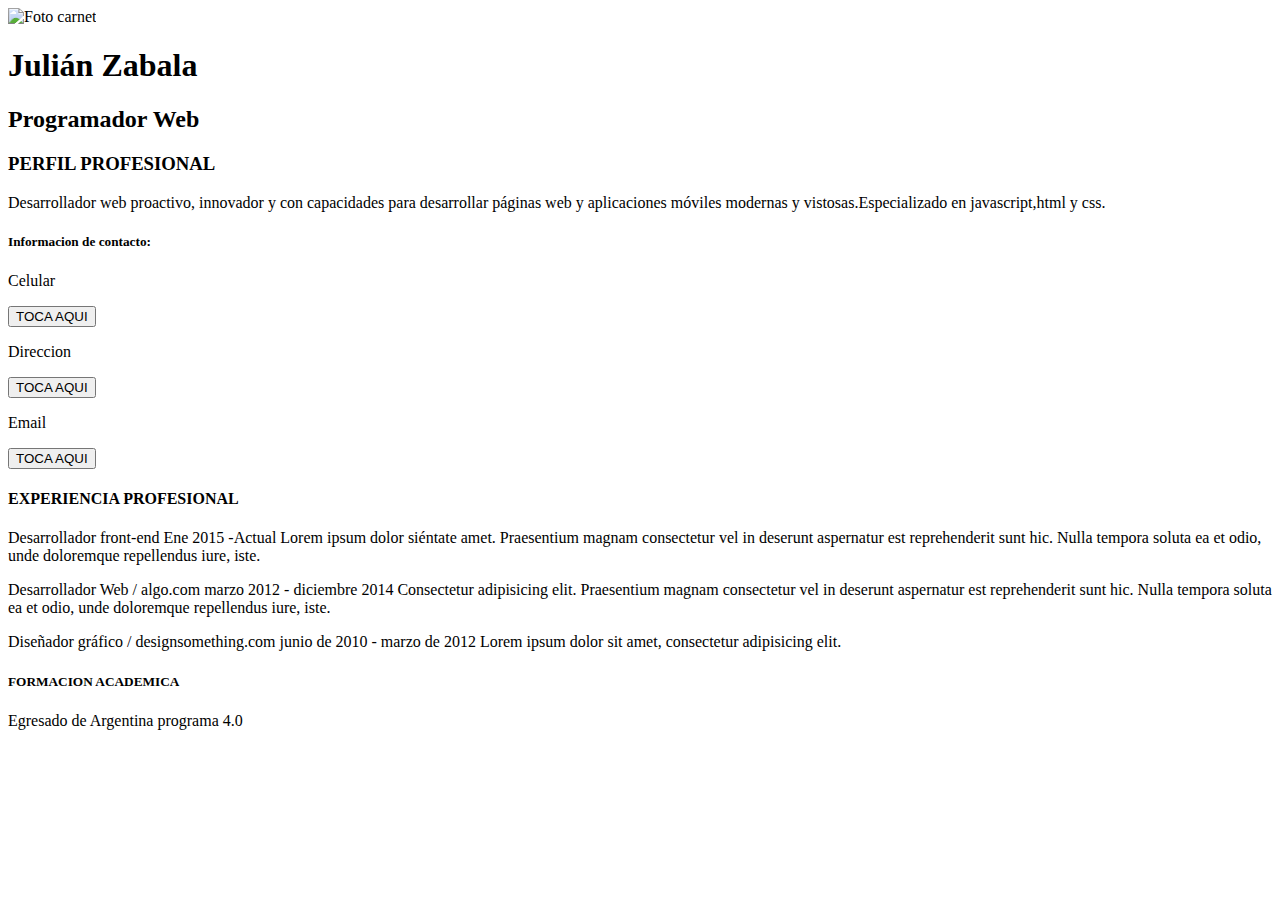
==== cvjulian.html @ 7d14baff "Add files via upload" ====
<!DOCTYPE html>
<html lang="es">
<head>
    <meta charset="UTF-8">
    <meta http-equiv="X-UA-Compatible" content="IE=edge">
    <meta name="viewport" content="width=device-width, initial-scale=1.0">
    <link rel="stylesheet" type="text/css" href="css/cv.css">
    <link href="https://fonts.googleapis.com/css2?family=Roboto:wght@100&display=swap" rel="stylesheet">
    <title>CVJulian</title>
    <link rel="icon" type="image/x-icon" href="https://t3.ftcdn.net/jpg/05/29/15/84/240_F_529158419_ByDIuI78FZqbT6veLGp9mBeCXX9WxJiO.jpg">
</head>

    <body>
    
        <div class="grid-container">
        <div class="item4"><img src="https://randomuser.me/api/portraits/men/85.jpg"
            alt="Foto carnet" height="350" width="350">
        </div> 
        <div class="item1"> 
          <h1>Julián Zabala</h1>
          <h2>Programador Web</h2>
        </div>
  
    
        <div  class="item2"><h3>PERFIL PROFESIONAL</h3>
            <p>Desarrollador web proactivo, innovador y con capacidades para desarrollar páginas web y aplicaciones móviles 
              modernas y vistosas.Especializado en javascript,html y css.
            </P>
           <h5>Informacion de contacto:</h5>
           <p id="cel">Celular</p>
    <button type="button" id="boton" >TOCA AQUI
    </button><script src="cvjulian.js"> </script>
     
    <p id="Direccion">Direccion</p>
    <button type="button" id="botdir"> TOCA AQUI</button>
    </button><script src="cvjulian.js"> </script>

     <p id="Email">Email</p>
     <button type="button" id="botmail">TOCA AQUI</button>
    </button><script src="cvjulian.js"> </script>


        </div>

        <div class="item3">
            <section>
            <h4>EXPERIENCIA PROFESIONAL</h4>
            <P> Desarrollador front-end 
              Ene 2015 -Actual
              Lorem ipsum dolor siéntate amet. Praesentium magnam consectetur vel in deserunt aspernatur est reprehenderit sunt hic. 
              Nulla tempora soluta ea et odio, unde doloremque repellendus iure, iste.
          
             <p>Desarrollador Web / algo.com
              marzo 2012 - diciembre 2014
              Consectetur adipisicing elit. Praesentium magnam consectetur vel in deserunt aspernatur est reprehenderit sunt hic.
              Nulla tempora soluta ea et odio, unde doloremque repellendus iure, iste.</p> 
          
             <p>Diseñador gráfico / designsomething.com
              junio de 2010 - marzo de 2012
              Lorem ipsum dolor sit amet, consectetur adipisicing elit.</P>
          <!--TEXTO COPIADO-->
              <h5>FORMACION ACADEMICA</h5>
              <P>Egresado de Argentina programa 4.0</P> 
          
              
              </section>
            </div>
            </body>
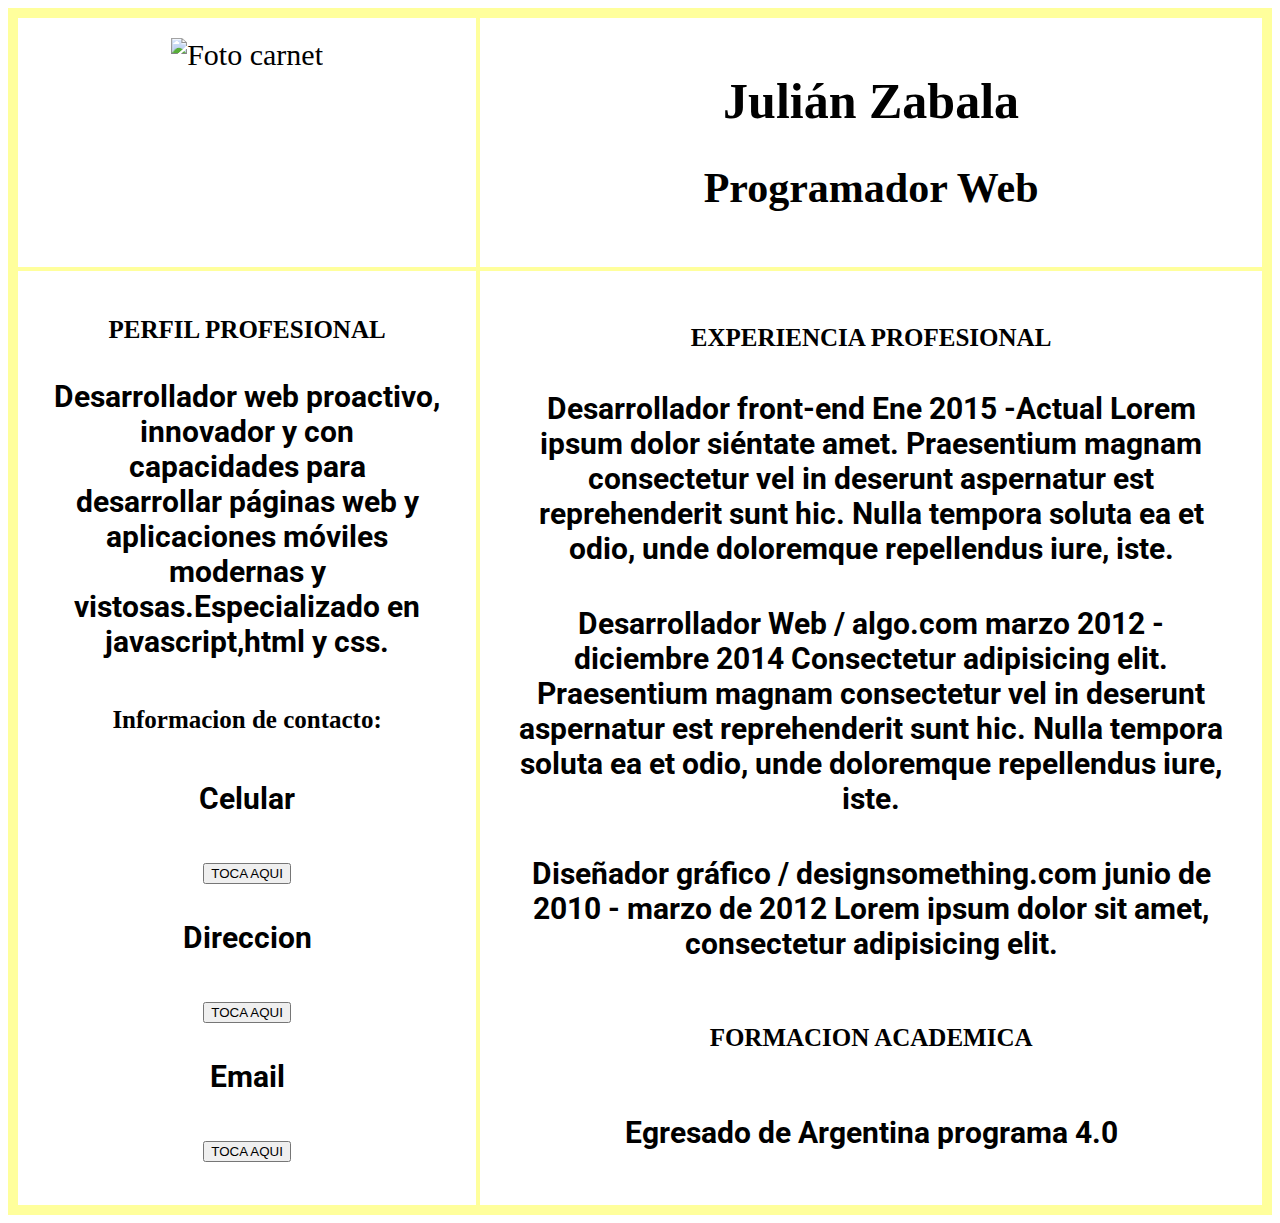
==== commit 1bd5e0a4: "Update cvjulian.html" ====
--- a/cvjulian.html
+++ b/cvjulian.html
@@ -59,7 +59,7 @@
               junio de 2010 - marzo de 2012
               Lorem ipsum dolor sit amet, consectetur adipisicing elit.</P>
           <!--TEXTO COPIADO-->
-              <h5>FORMACION ACADEMICA</h5>
+              <h6>FORMACION ACADEMICA</h6>
               <P>Egresado de Argentina programa 4.0</P> 
           
               
--- a/css/cv.css
+++ b/css/cv.css
@@ -0,0 +1,39 @@
+
+.item1 { grid-area: header; } 
+.item2 { grid-area: menu; }
+.item3 { grid-area: main; }
+.item4 { grid-area: nav;}
+
+.grid-container {
+  display: grid;
+  grid-template-areas:
+    'nav header header header header header'
+    'menu main main main main main'
+    'menu main main main main main';
+  gap: 4px;
+  background-color: rgba(255, 255, 0, 0.39);
+  padding: 10px;}
+
+  
+
+.grid-container > div {
+  background-color: white;
+  text-align: center;
+  padding: 20px 0;
+  font-size: 30px; }
+
+
+  p{ font-family:'Roboto', sans-serif;
+    color: black;
+   font-weight: bold;
+   
+   margin: 30px;
+   padding: 5px;
+   }
+   
+  h1{font-size: 50px;} 
+  h2{font-size: 42px;} 
+  h3{font-size: 25px;} 
+  h4{font-size: 25px;} 
+  h5{font-size: 25px;} 
+  h6{font-size: 25px;} 
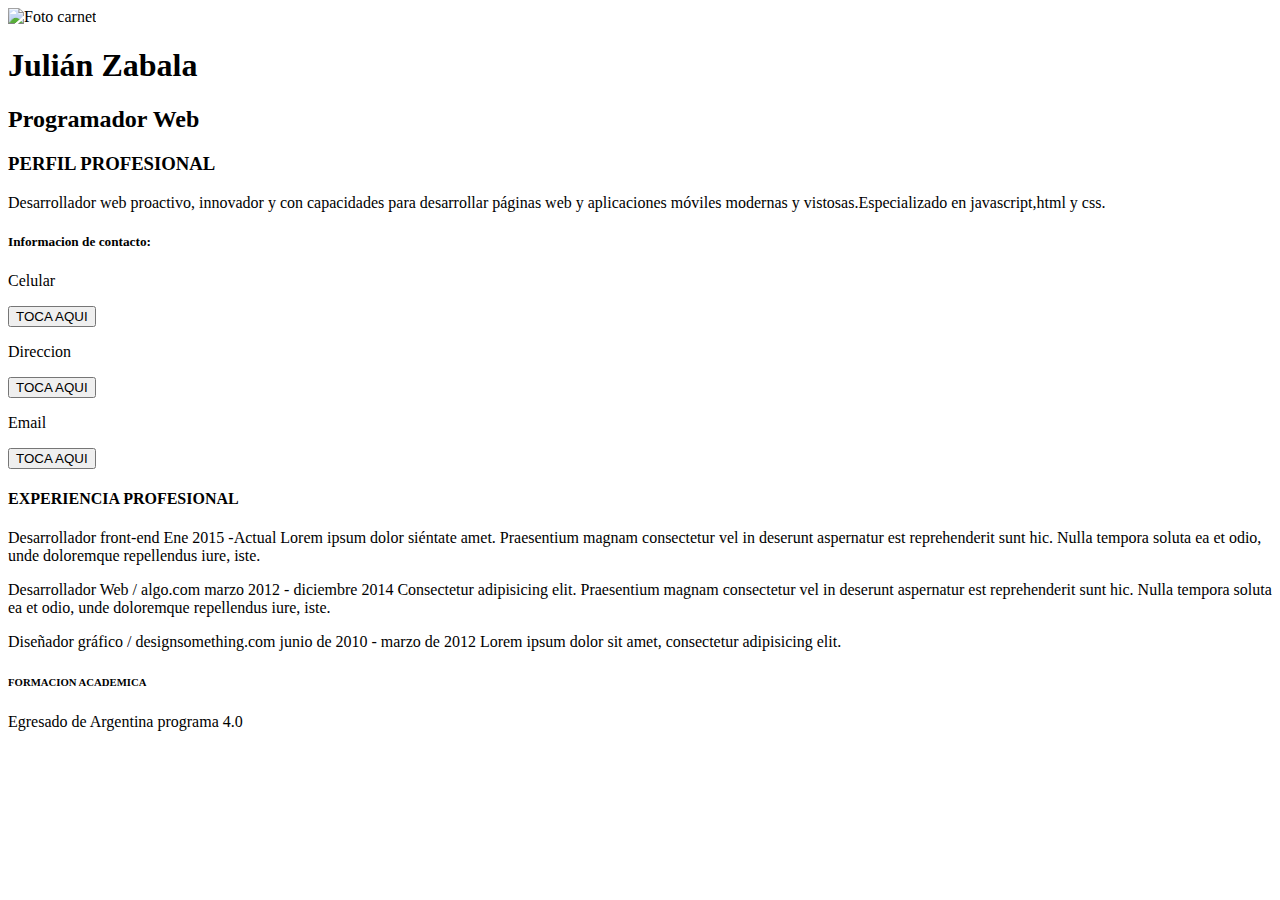
==== commit ffb0e245: "Update cvjulian.html" ====
--- a/cvjulian.html
+++ b/cvjulian.html
@@ -4,7 +4,7 @@
     <meta charset="UTF-8">
     <meta http-equiv="X-UA-Compatible" content="IE=edge">
     <meta name="viewport" content="width=device-width, initial-scale=1.0">
-    <link rel="stylesheet" type="text/css" href="css/cv.css">
+    <link rel="stylesheet" type="text/css" href="https://github.com/juliannzaba/juliannzaba.github.io/blob/main/cv.css">
     <link href="https://fonts.googleapis.com/css2?family=Roboto:wght@100&display=swap" rel="stylesheet">
     <title>CVJulian</title>
     <link rel="icon" type="image/x-icon" href="https://t3.ftcdn.net/jpg/05/29/15/84/240_F_529158419_ByDIuI78FZqbT6veLGp9mBeCXX9WxJiO.jpg">
